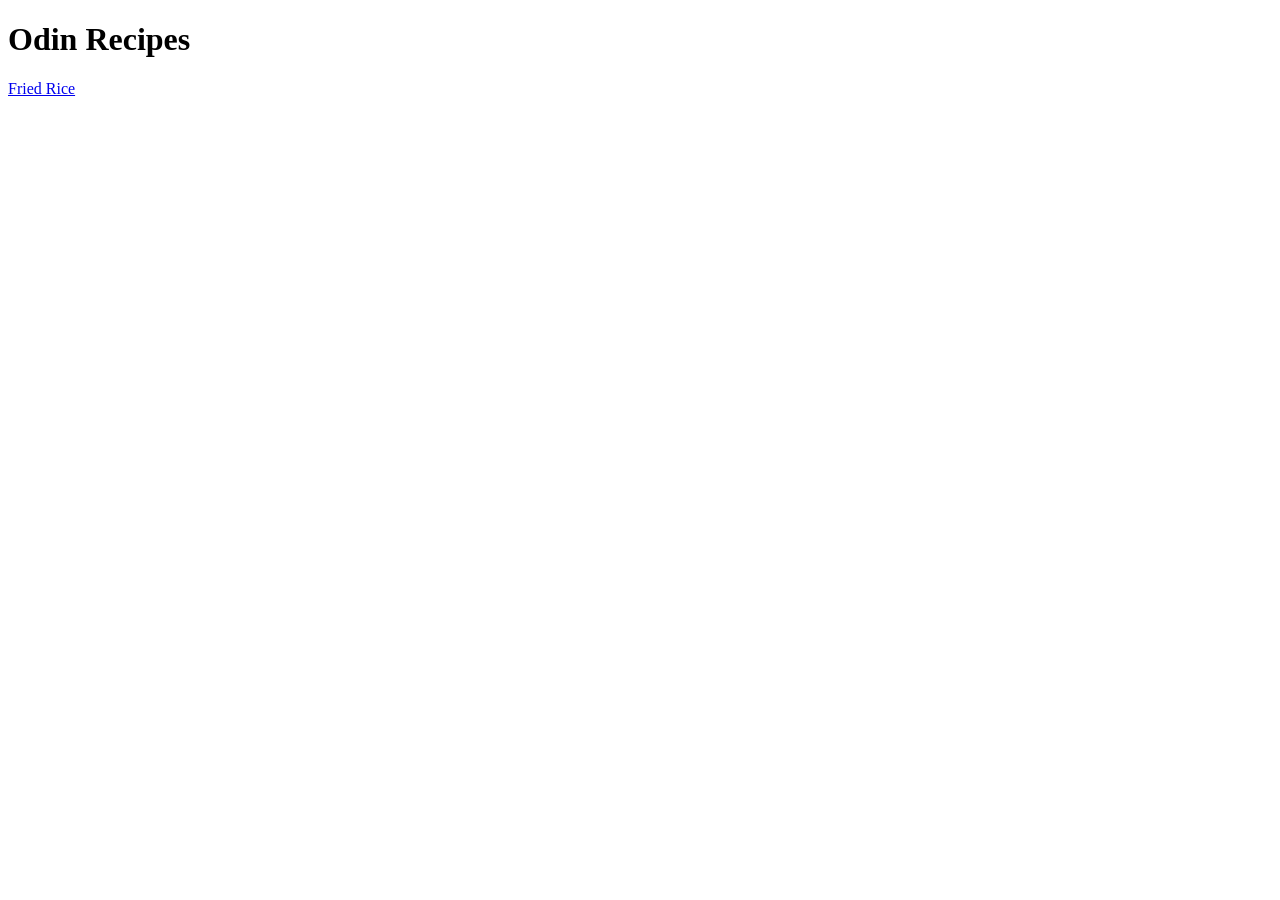
==== index.html @ afafda9a "My first recipe completed" ====
<!doctype html>
<html lang="en">
  <head>
    <meta charset="UTF-8" />
    <meta name="viewport" content="width=<device-width>, initial-scale=1.0" />
    <title>Document</title>
  </head>
  <body>
    <h1>Odin Recipes</h1>
    <a href="./recipies/fried_rice.html">Fried Rice</a>
  </body>
</html>
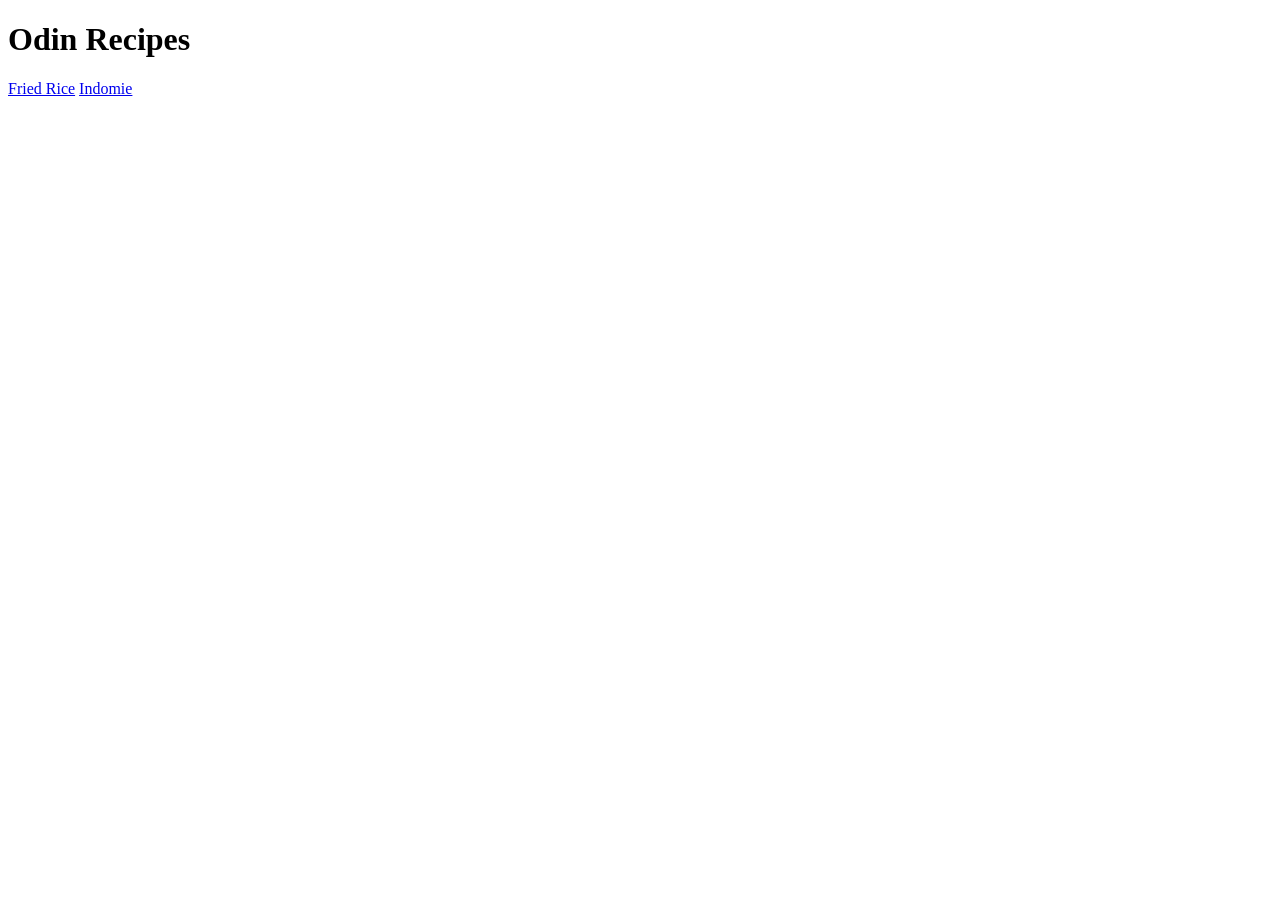
==== commit f8efbc8a: "completed my second recipe" ====
--- a/index.html
+++ b/index.html
@@ -8,5 +8,6 @@
   <body>
     <h1>Odin Recipes</h1>
     <a href="./recipies/fried_rice.html">Fried Rice</a>
+    <a href="./recipies/indomie.html">Indomie</a>
   </body>
 </html>
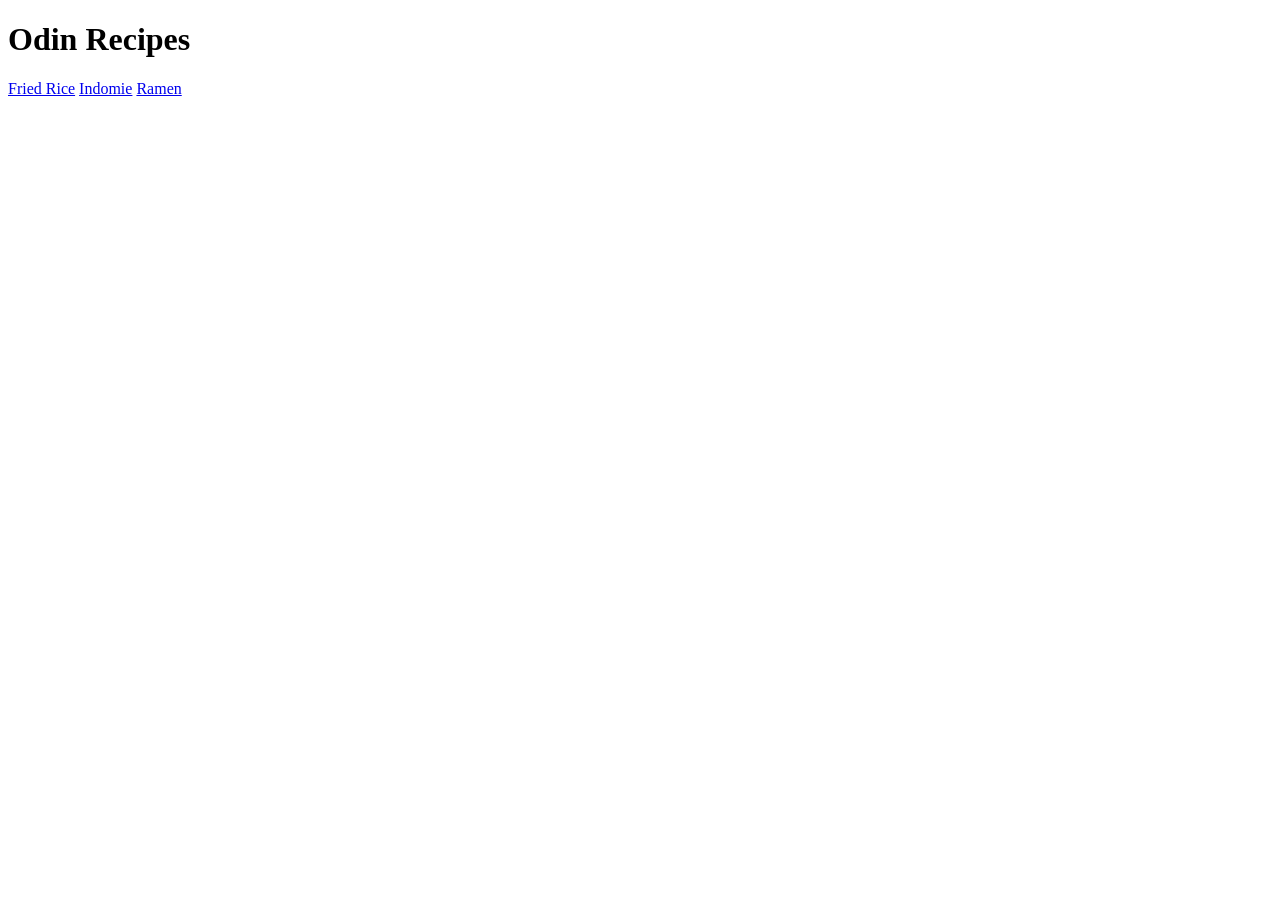
==== commit 93cb779c: "my third recipe cmpleted" ====
--- a/index.html
+++ b/index.html
@@ -9,5 +9,6 @@
     <h1>Odin Recipes</h1>
     <a href="./recipies/fried_rice.html">Fried Rice</a>
     <a href="./recipies/indomie.html">Indomie</a>
+    <a href="./recipies/ramen.html">Ramen</a>
   </body>
 </html>
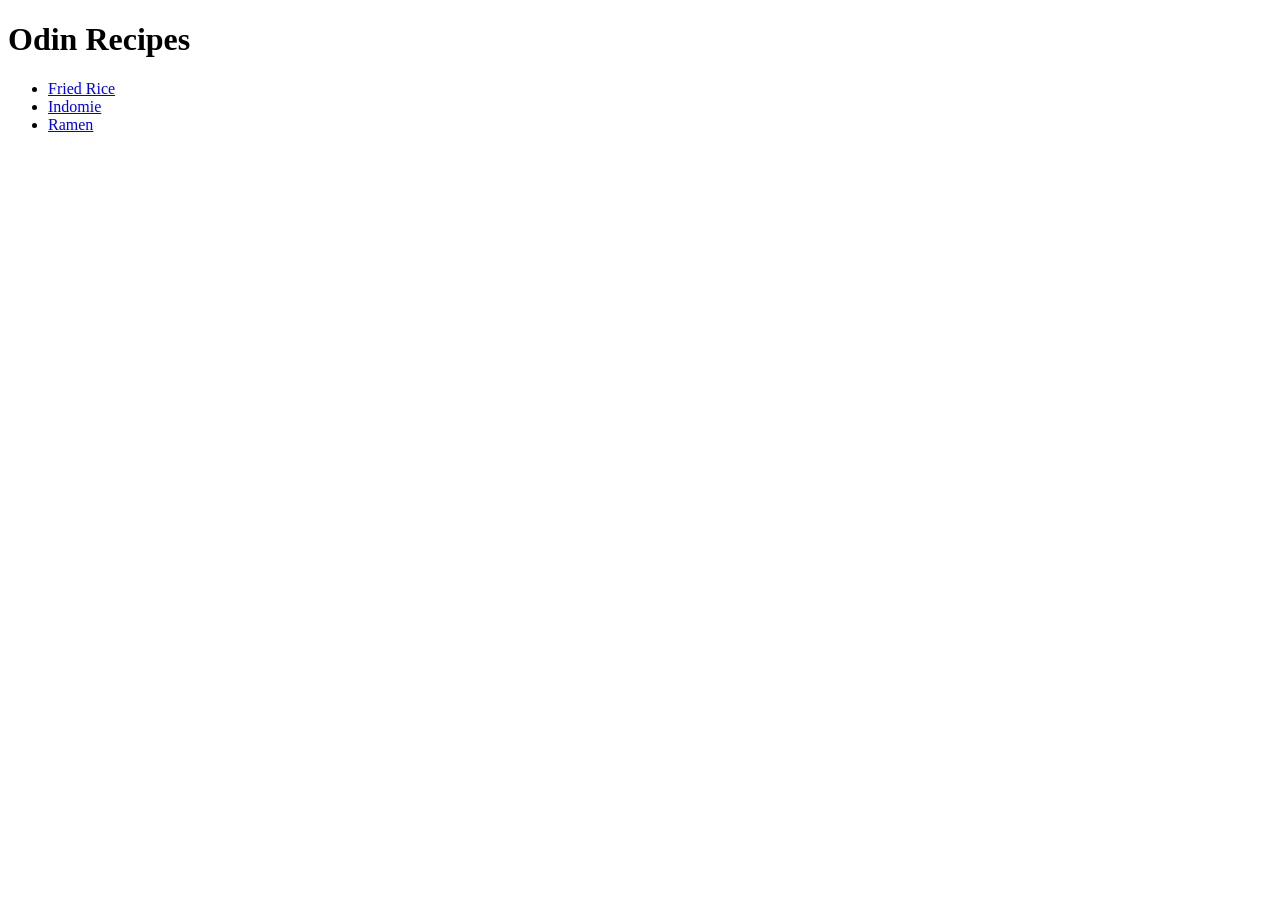
==== commit 6b2ab3f5: "completed odin project recipes" ====
--- a/index.html
+++ b/index.html
@@ -2,13 +2,15 @@
 <html lang="en">
   <head>
     <meta charset="UTF-8" />
-    <meta name="viewport" content="width=<device-width>, initial-scale=1.0" />
-    <title>Document</title>
+    <meta name="viewport" content="width=device-width, initial-scale=1.0" />
+    <title>Odin Project</title>
   </head>
   <body>
     <h1>Odin Recipes</h1>
-    <a href="./recipies/fried_rice.html">Fried Rice</a>
-    <a href="./recipies/indomie.html">Indomie</a>
-    <a href="./recipies/ramen.html">Ramen</a>
+    <ul>
+      <li><a href="./recipies/fried_rice.html">Fried Rice</a></li>
+      <li><a href="./recipies/indomie.html">Indomie</a></li>
+      <li><a href="./recipies/ramen.html">Ramen</a></li>
+    </ul>
   </body>
 </html>
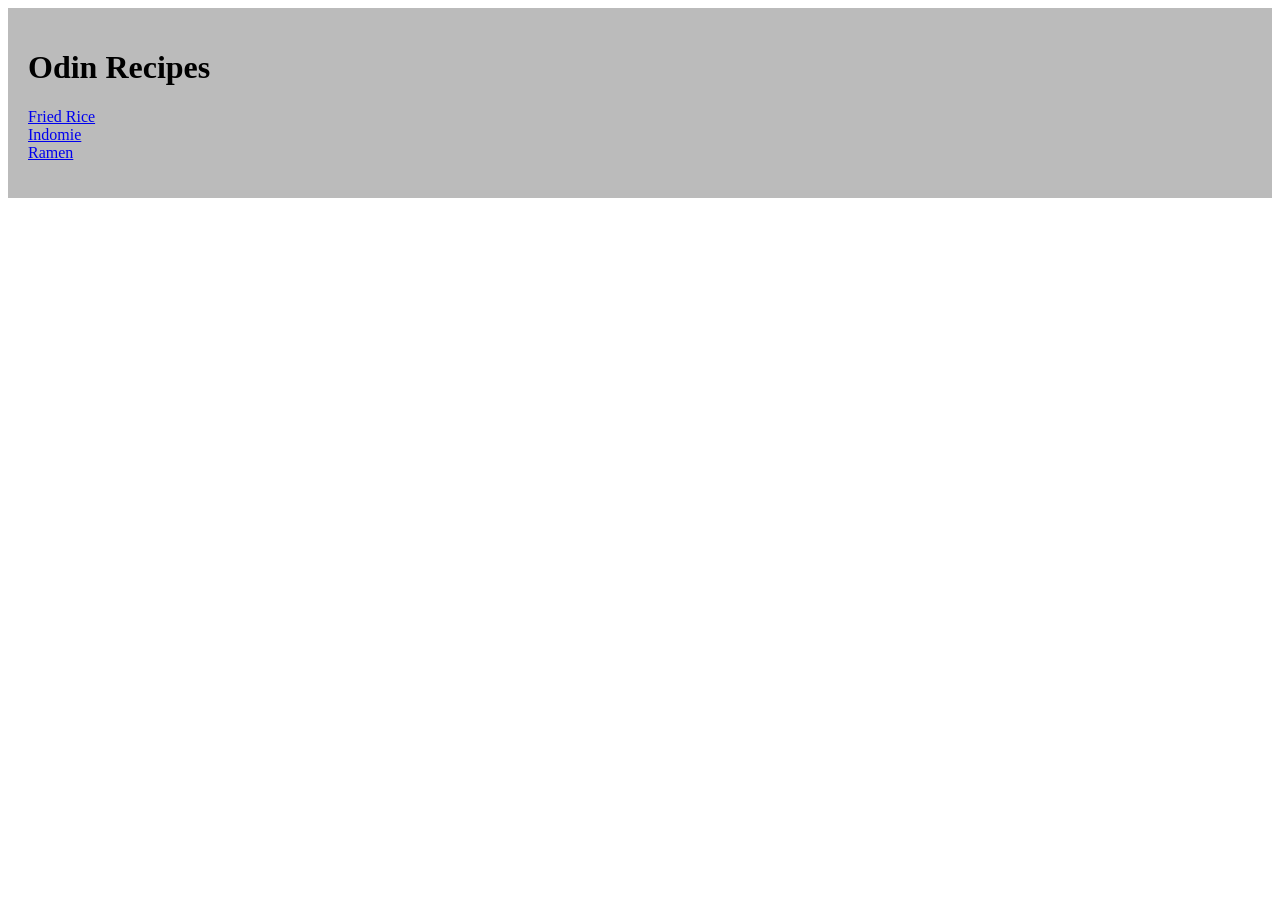
==== commit 8bb9e155: "added css" ====
--- a/index.html
+++ b/index.html
@@ -4,13 +4,16 @@
     <meta charset="UTF-8" />
     <meta name="viewport" content="width=device-width, initial-scale=1.0" />
     <title>Odin Project</title>
+    <link rel="stylesheet" href="style.css" />
   </head>
   <body>
-    <h1>Odin Recipes</h1>
-    <ul>
-      <li><a href="./recipies/fried_rice.html">Fried Rice</a></li>
-      <li><a href="./recipies/indomie.html">Indomie</a></li>
-      <li><a href="./recipies/ramen.html">Ramen</a></li>
-    </ul>
+    <div class="index">
+      <h1>Odin Recipes</h1>
+      <ul>
+        <li><a href="./recipies/fried_rice.html">Fried Rice</a></li>
+        <li><a href="./recipies/indomie.html">Indomie</a></li>
+        <li><a href="./recipies/ramen.html">Ramen</a></li>
+      </ul>
+    </div>
   </body>
 </html>
--- a/style.css
+++ b/style.css
@@ -0,0 +1,19 @@
+.index {
+    padding: 20px;
+    margin: 0 auto;
+    background-color: #bbb;
+
+}
+
+ul {
+    list-style-type: none;
+    padding: 0;
+    background-color: #bbb;
+}
+
+ol {
+    list-style-type: none;
+    padding: 0;
+    background-color: #bbb;
+    color: #3a0b77;
+}
